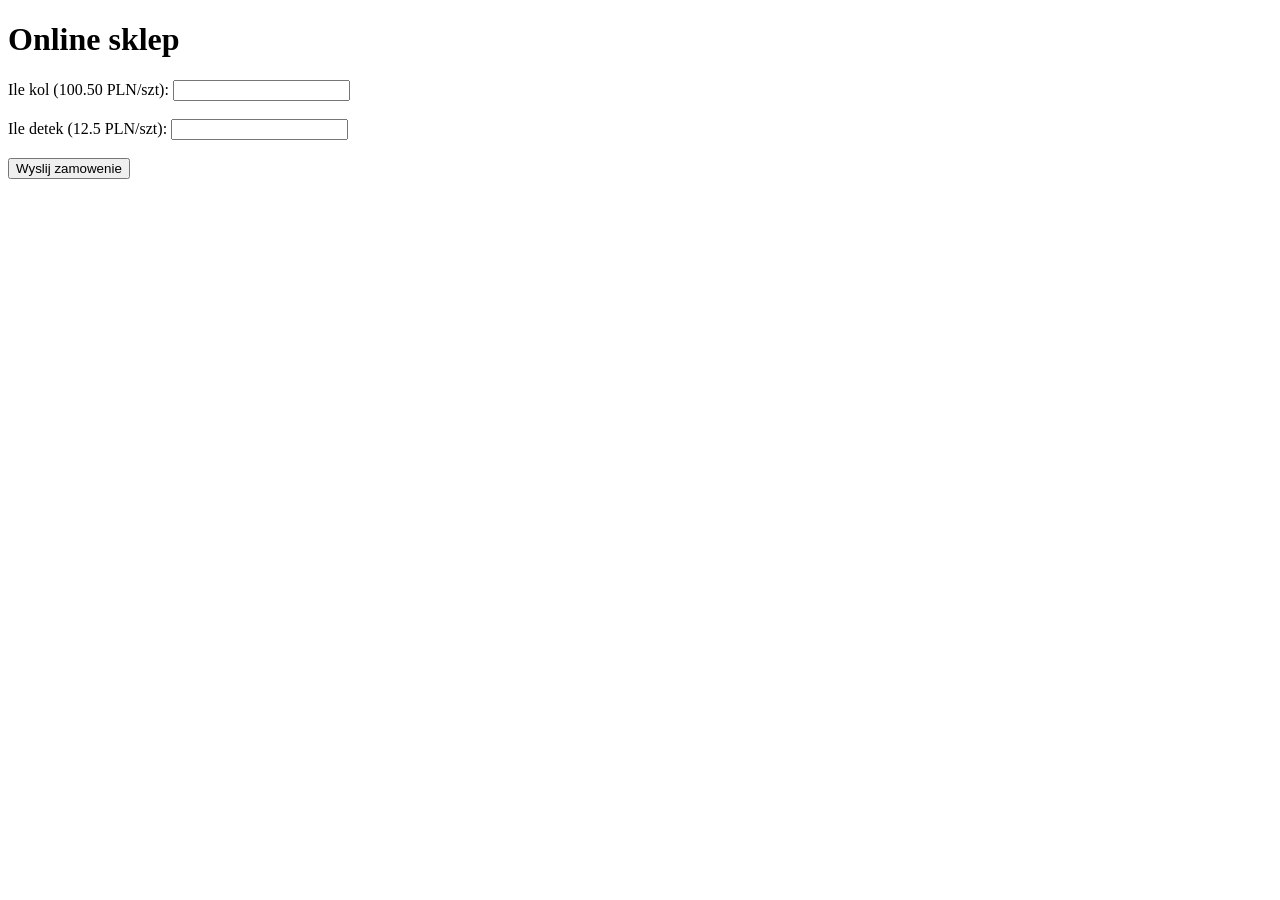
==== index.html @ 33f6116a "lab 13" ====
<!DOCTYPE html>
<html>
<head>
    <meta charset="utf-8"/>
    <title>Sklep</title>
</head>
<body>
    <h1>Online sklep</h1>
    <form action="Data.php" method="post">
        Ile kol (100.50 PLN/szt):
        <input type="text" name="kolo"/>
        <br/><br/>
        Ile detek (12.5 PLN/szt):
        <input type="text" name="detka" />
        <br/><br/>
        <input type="submit" value="Wyslij zamowenie"/>
    </form>
</body>
</html>
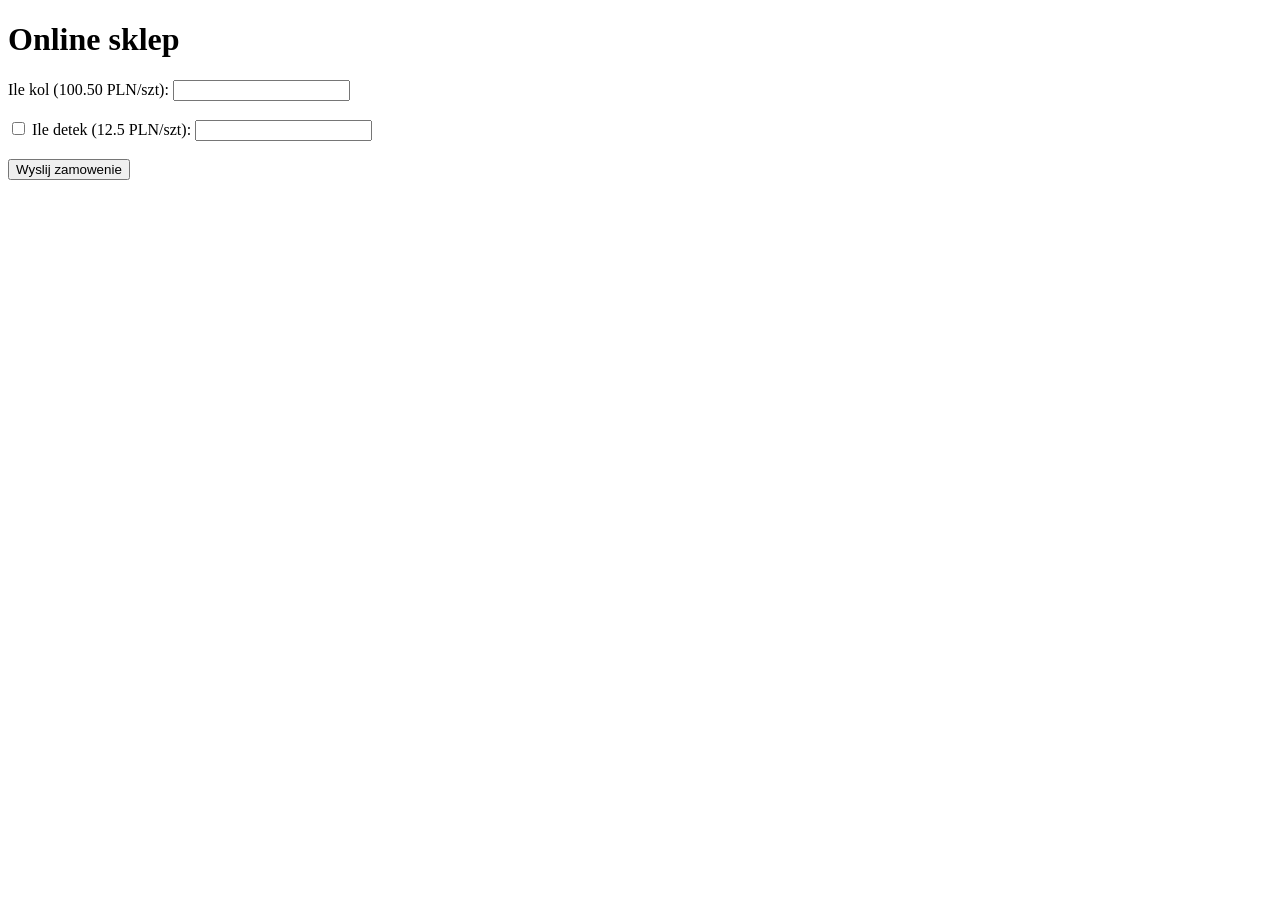
==== commit 491c71dc: "z" ====
--- a/index.html
+++ b/index.html
@@ -6,10 +6,12 @@
 </head>
 <body>
     <h1>Online sklep</h1>
+
     <form action="Data.php" method="post">
         Ile kol (100.50 PLN/szt):
         <input type="text" name="kolo"/>
         <br/><br/>
+        <input id="Checkbox1" type="checkbox" />
         Ile detek (12.5 PLN/szt):
         <input type="text" name="detka" />
         <br/><br/>
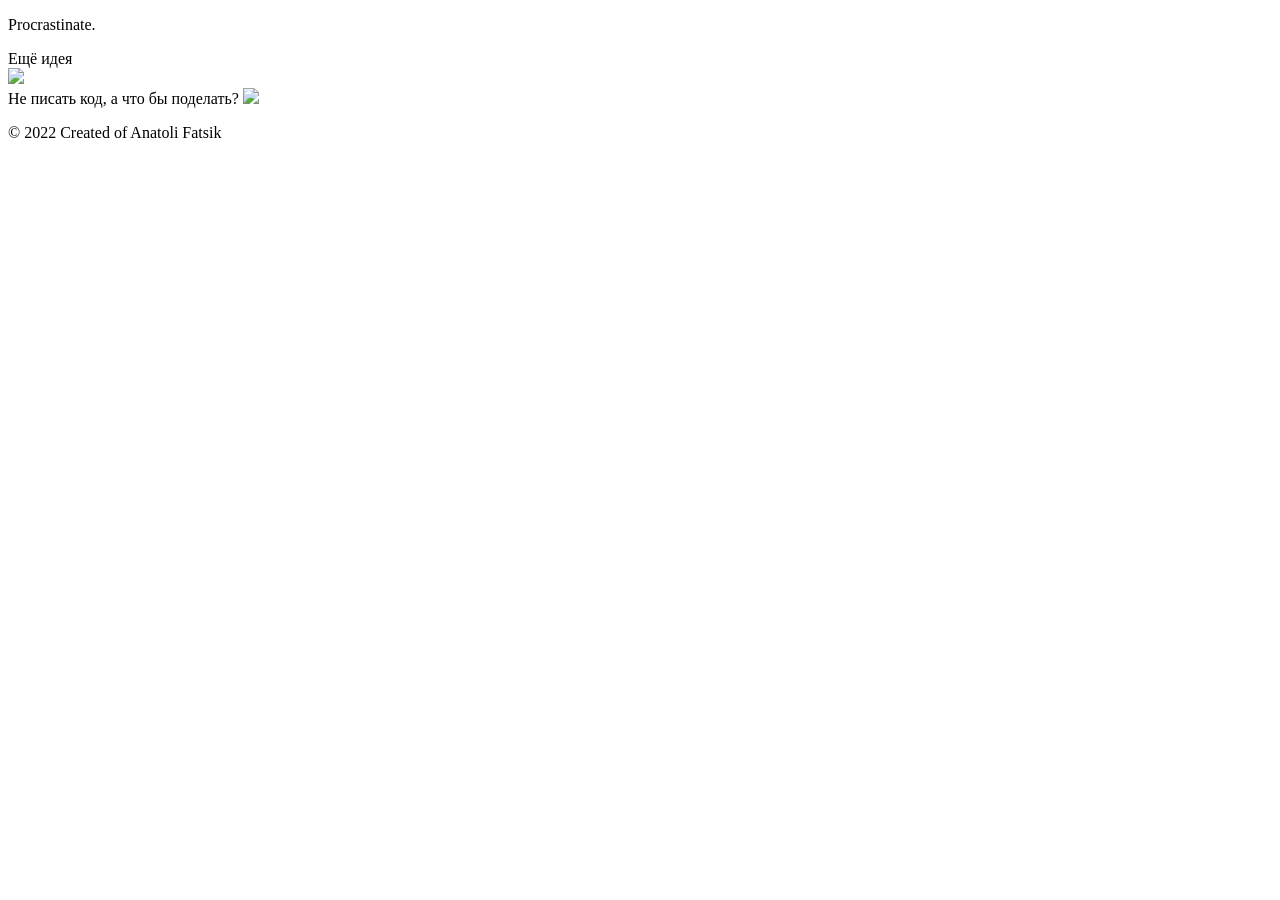
==== commit b823b56d: "html" ====
--- a/index.html
+++ b/index.html
@@ -1,21 +1,30 @@
 <!DOCTYPE html>
-<html>
+<html lang="ru">
 <head>
-    <meta charset="utf-8"/>
-    <title>Sklep</title>
+    <meta charset="UTF-8">
+    <meta name="viewport" content="width=device-width, initial-scale=1.0">
+    <meta http-equiv="X-UA-Compatible" content="ie=edge">
+    <title>Procrastinate.</title>
+    <link rel="stylesheet" href="style.css">
+   
 </head>
 <body>
-    <h1>Online sklep</h1>
+    <div class="header">
+        <p class="logo">Procrastinate.</p>
+        <div class="button">Ещё идея</div>
+    </div>
 
-    <form action="Data.php" method="post">
-        Ile kol (100.50 PLN/szt):
-        <input type="text" name="kolo"/>
-        <br/><br/>
-        <input id="Checkbox1" type="checkbox" />
-        Ile detek (12.5 PLN/szt):
-        <input type="text" name="detka" />
-        <br/><br/>
-        <input type="submit" value="Wyslij zamowenie"/>
-    </form>
+    <img class="image" src="https://code.s3.yandex.net/web-code/procrastinate/9.png">
+
+    <div class="advice">
+        <span>Не писать код, а</span>
+        <span class="phrase">что бы поделать?</span>
+        <img class="cursor" src="https://code.s3.yandex.net/web-code/cursor.gif">
+    </div>
+
+    <p class="footer">© 2022 Created of Anatoli Fatsik</p>
+
+    <script src="https://code.s3.yandex.net/web-code/smoothly.js"></script>
+    <script src="script.js"></script>
 </body>
 </html>
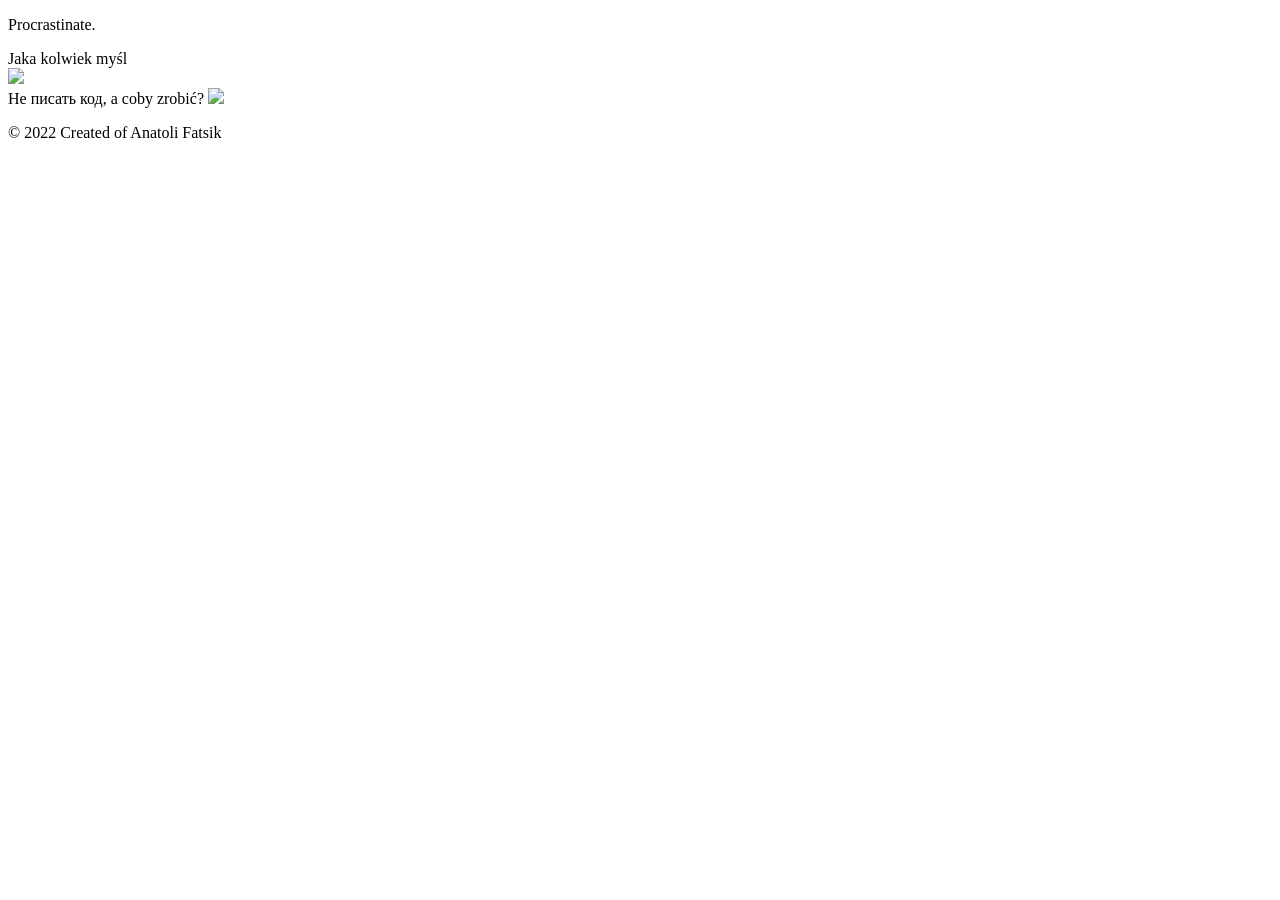
==== commit 8942060e: "z" ====
--- a/index.html
+++ b/index.html
@@ -11,14 +11,14 @@
 <body>
     <div class="header">
         <p class="logo">Procrastinate.</p>
-        <div class="button">Ещё идея</div>
+        <div class="button">Jaka kolwiek myśl</div>
     </div>
 
     <img class="image" src="https://code.s3.yandex.net/web-code/procrastinate/9.png">
 
     <div class="advice">
         <span>Не писать код, а</span>
-        <span class="phrase">что бы поделать?</span>
+        <span class="phrase">coby zrobić?</span>
         <img class="cursor" src="https://code.s3.yandex.net/web-code/cursor.gif">
     </div>
 
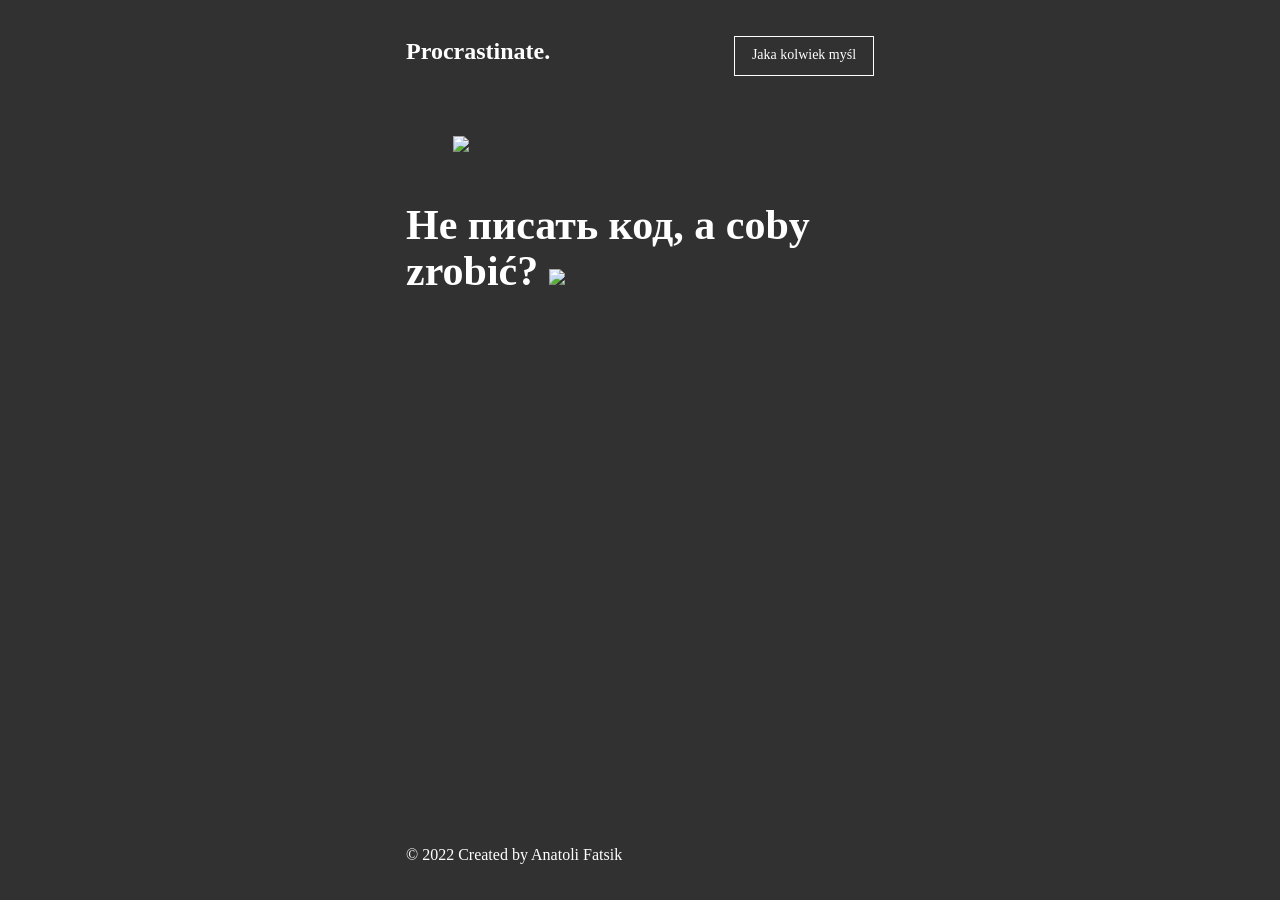
==== commit 0321e639: "correct textby" ====
--- a/index.html
+++ b/index.html
@@ -22,7 +22,7 @@
         <img class="cursor" src="https://code.s3.yandex.net/web-code/cursor.gif">
     </div>
 
-    <p class="footer">© 2022 Created of Anatoli Fatsik</p>
+    <p class="footer">© 2022 Created by Anatoli Fatsik</p>
 
     <script src="https://code.s3.yandex.net/web-code/smoothly.js"></script>
     <script src="script.js"></script>
--- a/style.css
+++ b/style.css
@@ -0,0 +1,77 @@
+@font-face {
+    src: url(https://code.s3.yandex.net/web-code/fonts/SuisseIntl-Book.woff);
+    font-family: 'Suisse';
+    font-weight: normal;
+}
+
+@font-face {
+    src: url(https://code.s3.yandex.net/web-code/fonts/SuisseIntl-Bold.woff );
+    font-family: 'Suisse';
+    font-weight: bold;
+}
+
+html {
+    height: 100%;
+    margin: 0;
+    -webkit-font-smoothing: antialiased;
+}
+
+body {
+    background-color: #323131;
+    color: white;
+    position: relative;
+    max-width: 540px;
+    min-height: 100%;
+    margin: 0 auto;
+    font-family: 'Suisse';
+    box-sizing: border-box;
+    padding: 36px;
+}
+
+.header {
+    display: flex;
+    align-items: baseline;
+    justify-content: space-between;
+}
+
+.logo {
+    font-weight: bold;
+    font-size: 24px;
+    margin: 0;
+}
+
+.button {
+    width: 140px;
+    height: 40px;
+    padding-top: 10px;
+    box-sizing: border-box;
+    border: 1px solid white;
+    text-align: center;
+    font-size: 14px;
+    cursor: pointer;
+    transition: opacity 0.2s;
+}
+
+    .button:hover {
+        opacity: 0.5;
+    }
+
+.image {
+    width: 80%;
+    display: block;
+    margin: 60px auto 50px;
+}
+
+.advice {
+    font-size: 42px;
+    font-weight: bold;
+    line-height: 1.1;
+    margin-bottom: 70px;
+}
+
+.footer {
+    font-size: 16px;
+    margin: 0;
+    position: absolute;
+    bottom: 36px;
+}
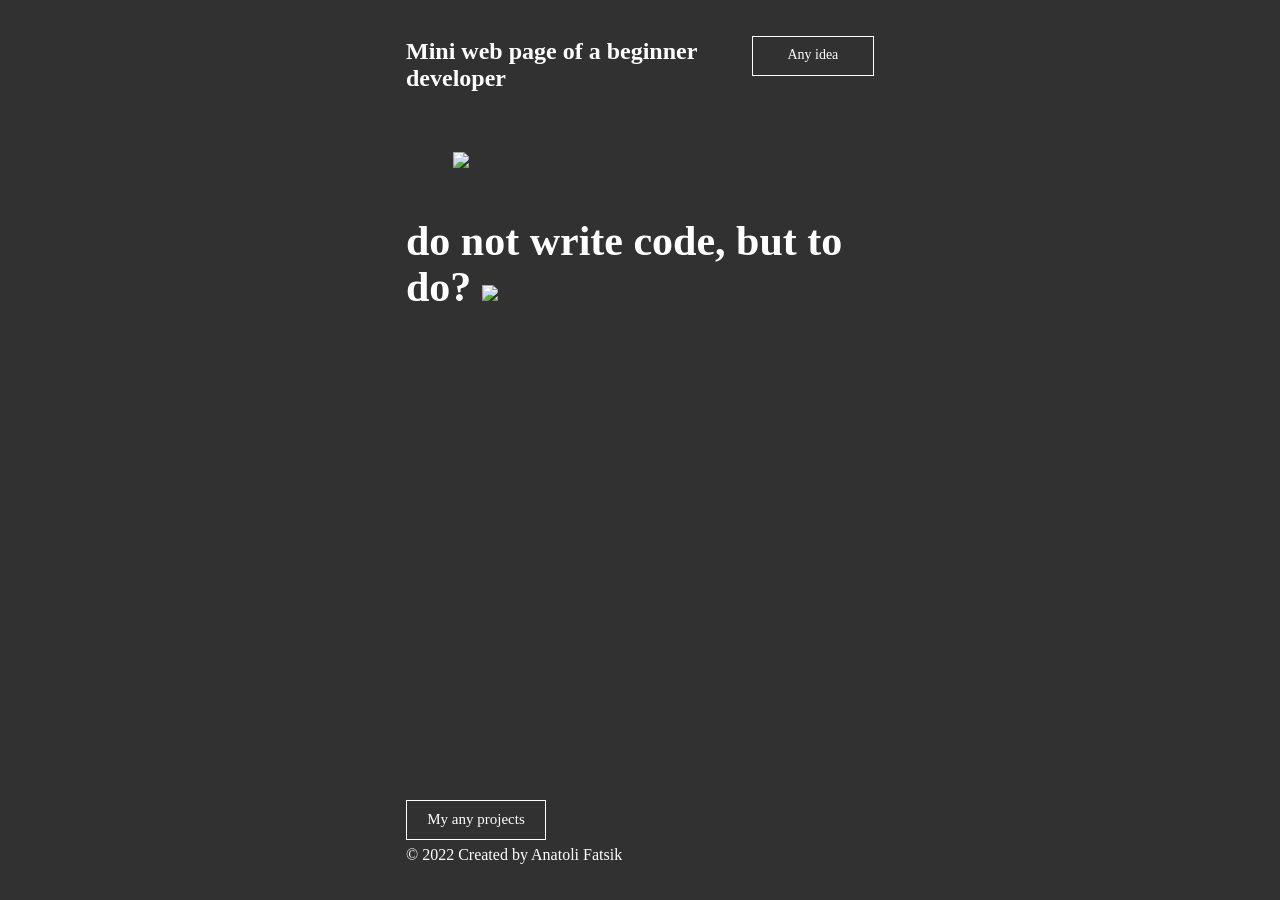
==== commit 7263b8c9: "new style web-page" ====
--- a/index.html
+++ b/index.html
@@ -9,19 +9,22 @@
    
 </head>
 <body>
+    
+    
     <div class="header">
-        <p class="logo">Procrastinate.</p>
-        <div class="button">Jaka kolwiek myśl</div>
+       
+        <p class="logo">Mini web page of a beginner developer</p>
+        <div class="button">Any idea</div>
     </div>
 
     <img class="image" src="https://code.s3.yandex.net/web-code/procrastinate/9.png">
 
     <div class="advice">
-        <span>Не писать код, а</span>
-        <span class="phrase">coby zrobić?</span>
+        <span>do not write code, but</span>
+        <span class="phrase">to do?</span>
         <img class="cursor" src="https://code.s3.yandex.net/web-code/cursor.gif">
     </div>
-
+    <div class="button1">My any projects</div>
     <p class="footer">© 2022 Created by Anatoli Fatsik</p>
 
     <script src="https://code.s3.yandex.net/web-code/smoothly.js"></script>
--- a/style.css
+++ b/style.css
@@ -1,3 +1,5 @@
+
+
 @font-face {
     src: url(https://code.s3.yandex.net/web-code/fonts/SuisseIntl-Book.woff);
     font-family: 'Suisse';
@@ -51,9 +53,24 @@
     cursor: pointer;
     transition: opacity 0.2s;
 }
-
-    .button:hover {
-        opacity: 0.5;
+.button:hover {
+    opacity: 0.5;
+}
+.button1{
+    width: 140px;
+    height: 40px;
+    padding-top: 10px;
+    box-sizing:  border-box;
+    border: 1px solid white;
+    text-align: center;
+    font-size: 15px;
+    cursor: pointer;
+    transition: opacity 0.5s;
+    position: absolute;
+    bottom: 60px;
+}
+    .button1:hover {
+        opacity: 0.3;
     }
 
 .image {
@@ -66,12 +83,14 @@
     font-size: 42px;
     font-weight: bold;
     line-height: 1.1;
-    margin-bottom: 70px;
+    margin-bottom: 50px;
 }
 
 .footer {
+    margin-top: 10px;
     font-size: 16px;
     margin: 0;
     position: absolute;
     bottom: 36px;
 }
+
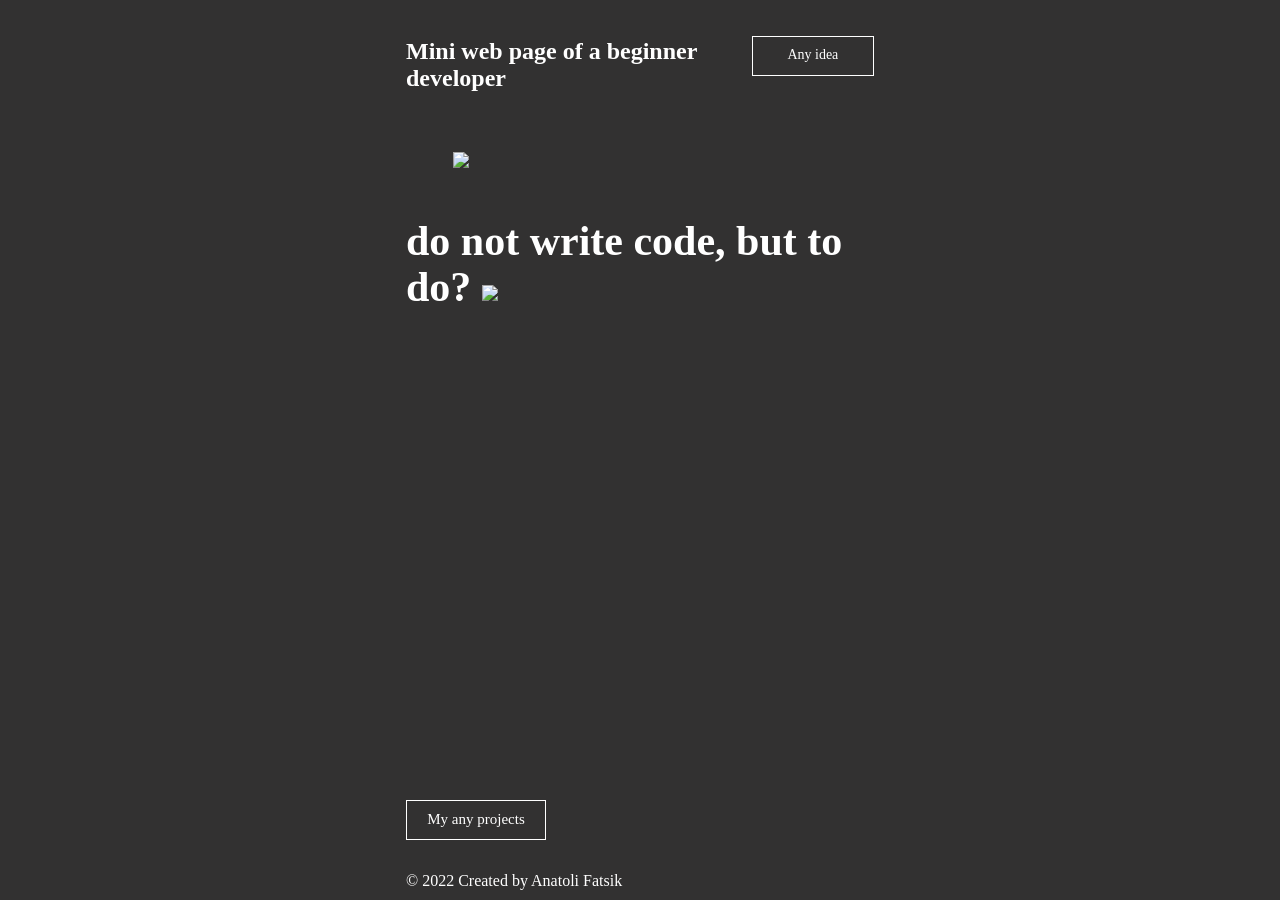
==== commit 9e8dc6ea: "bottom" ====
--- a/index.html
+++ b/index.html
@@ -4,7 +4,7 @@
     <meta charset="UTF-8">
     <meta name="viewport" content="width=device-width, initial-scale=1.0">
     <meta http-equiv="X-UA-Compatible" content="ie=edge">
-    <title>Procrastinate.</title>
+    <title>for feature</title>
     <link rel="stylesheet" href="style.css">
    
 </head>
@@ -12,7 +12,6 @@
     
     
     <div class="header">
-       
         <p class="logo">Mini web page of a beginner developer</p>
         <div class="button">Any idea</div>
     </div>
--- a/style.css
+++ b/style.css
@@ -91,6 +91,6 @@
     font-size: 16px;
     margin: 0;
     position: absolute;
-    bottom: 36px;
+    bottom: 10px;
 }
 
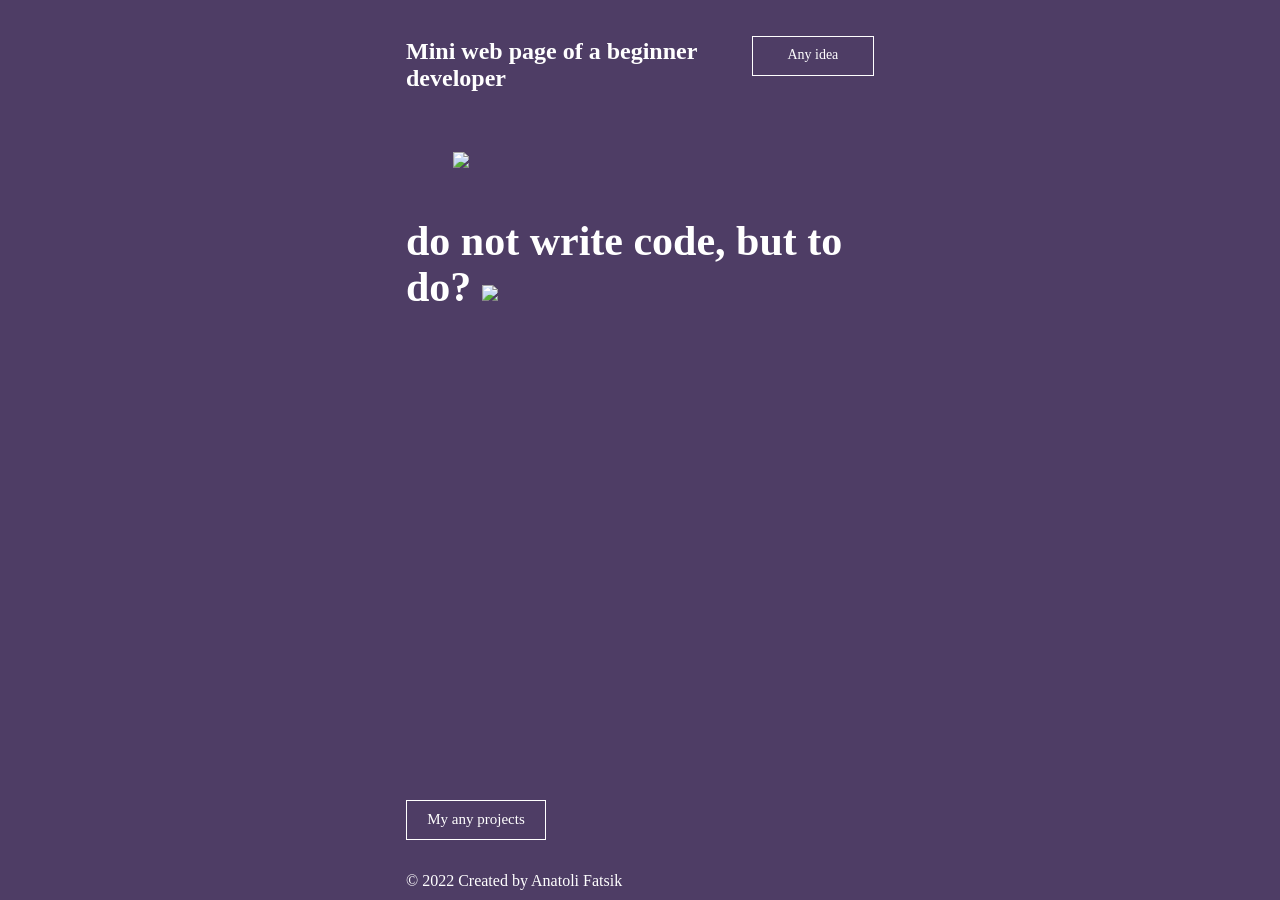
==== commit d27b7dbf: "backgound" ====
--- a/index.html
+++ b/index.html
@@ -6,7 +6,8 @@
     <meta http-equiv="X-UA-Compatible" content="ie=edge">
     <title>for feature</title>
     <link rel="stylesheet" href="style.css">
-   
+    <link rel="stylesheet" href="https://code.s3.yandex.net/web-code/adaptive.css">
+    <link rel="icon" type="image" href="https://code.s3.yandex.net/web-code/js-favicon.ico">
 </head>
 <body>
     
--- a/style.css
+++ b/style.css
@@ -19,7 +19,7 @@
 }
 
 body {
-    background-color: #323131;
+    background-color: #180236c3;
     color: white;
     position: relative;
     max-width: 540px;
